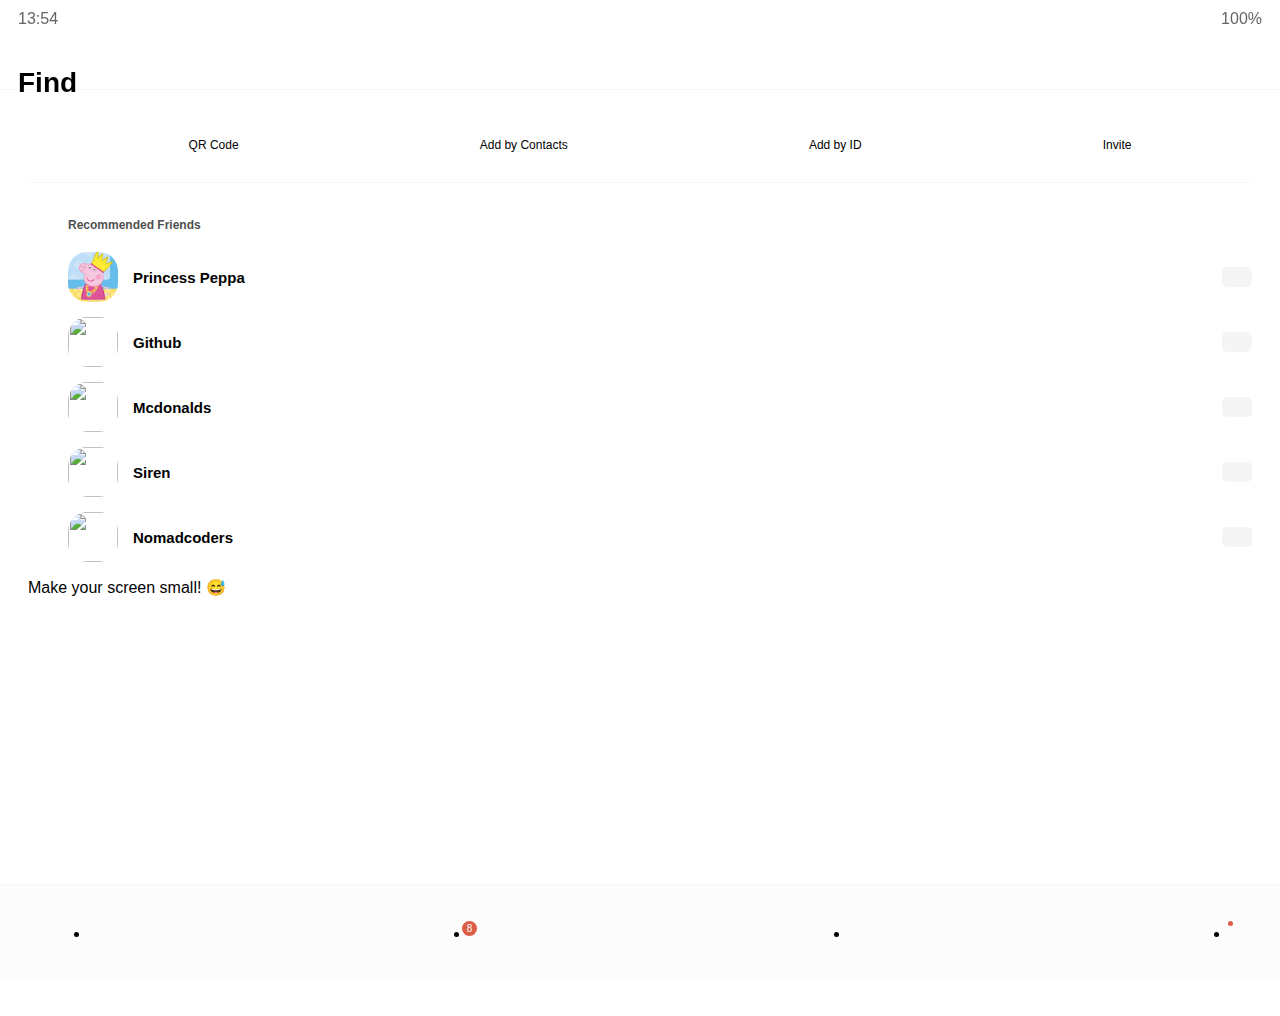
==== find.html @ 60de7a7b "final" ====
<!DOCTYPE html>
<html lang="en">
  <head>
    <meta charset="UTF-8" />
    <meta name="viewport" content="width=device-width, initial-scale=1.0" />
    <link
      rel="stylesheet"
      href="https://cdnjs.cloudflare.com/ajax/libs/font-awesome/5.9.0/css/all.min.css"
      integrity="sha256-UzFD2WYH2U1dQpKDjjZK72VtPeWP50NoJjd26rnAdUI="
      crossorigin="anonymous"
    />
    <link rel="stylesheet" href="css/styles.css" />
    <title>Find l Kakao clone</title>
  </head>
  <body>
    <div class="top">
        <div class="status-bar">
          <div class="status-bar__column">
            <span class="status-bar__clock">13:54</span>
          </div>
          <div class="status-bar__column">
            <i class="far fa-clock"></i>
            <i class="fas fa-volume-mute"></i>
            <i class="fas fa-wifi"></i>
            <span class="status-bar__battery-level">100%</span>
            <i class="i fas fa-battery-full"></i>
          </div>
        </div>
        <header class="header">
          <div class="header__header-column">
            <h1 class="header__title">Find</h1>
          </div>
          <div class="header__header-column">
            <span class="header__icon"> <i class="fas fa-search"></i></span>
            <span class="header__icon">
              <a href="settings.html">
              <i class="far fa-comment"></i>
              </a>
            </span>
            <span class="header__icon">
              <a href="settings.html"><i class="fas fa-cog"></i></a>
            </span>
          </div>
        </header>
    </div>
    <main class="find">
      <header class="find__header">
        <ul class="find__header-list">
          <il class="find__header-btn header-btn">
            <span class="header-btn__icon">
              <i class="fas fa-qrcode fa-2x"></i>
            </span>
            <span class="header-btn__title">
              QR Code
            </span>
          </il>
          <il class="find__header-btn header-btn">
            <span class="header-btn__icon">
              <i class="fas fa-user-plus fa-2x"></i>
            </span>
            <span class="header-btn__title">
              Add by Contacts
            </span>
          </il>
          <li class="find__header-btn header-btn">
          <span class="header-btn__icon">
            <i class="fas fa-passport fa-2x"></i>
          </span>
          <span class="header-btn__title">
            Add by ID
          </span>
        </il>
        <li class="find__header-btn header-btn">
          <span class="header-btn__icon">
            <i class="far fa-envelope fa-2x"></i>
          </span>
          <span class="header-btn__title">
           Invite
        </span>
        </li>
        </ul>
      </header>
      <ul class="find__recommended">
        <h5 class="find__title">
          Recommended Friends
        </h5>
        <li class="find__friend friend friend--lg">
          <div class="friend__column">
          <img src="images/princess.jpg" class="friend__avatar" />
          <div class="friend__content">
            <span class="friend__name">
              Princess Peppa
            </span>
          </div>
          </div>
          <div class="friend__column">
            <div class="friend__add-btn">
              <i class="fas fa-user-plus"></i>
            </div>
          </div>
        </li>
        <li class="find__friend friend friend--lg">
          <div class="friend__column">
          <img src="https://avatars0.githubusercontent.com/u/9919?s=280&v=4" class="friend__avatar" />
          <div class="friend__content">
            <span class="friend__name">
              Github
            </span>
          </div>
          </div>
          <div class="friend__column">
            <div class="friend__add-btn">
              <i class="fas fa-user-plus"></i>
            </div>
          </div>
        </li>
        <li class="find__friend friend friend--lg">
          <div class="friend__column">
          <img src="https://pbs.twimg.com/profile_images/1242415342317690881/mPtLhosj_400x400.jpg" class="friend__avatar" />
          <div class="friend__content">
            <span class="friend__name">
              Mcdonalds
            </span>
          </div>
          </div>
          <div class="friend__column">
            <div class="friend__add-btn">
              <i class="fas fa-user-plus"></i>
            </div>
          </div>
        </li>
        <li class="find__friend friend friend--lg">
          <div class="friend__column">
          <img src="https://upload.wikimedia.org/wikipedia/en/d/d3/Starbucks_Corporation_Logo_2011.svg" class="friend__avatar" />
          <div class="friend__content">
            <span class="friend__name">
              Siren
            </span>
          </div>
          </div>
          <div class="friend__column">
            <div class="friend__add-btn">
              <i class="fas fa-user-plus"></i>
            </div>
          </div>
        </li>
        <li class="find__friend friend friend--lg">
          <div class="friend__column">
          <img src="https://avatars0.githubusercontent.com/u/29245056?s=200&v=4" class="friend__avatar" />
          <div class="friend__content">
            <span class="friend__name">
              Nomadcoders
            </span>
          </div>
          </div>
          <div class="friend__column">
            <div class="friend__add-btn">
              <i class="fas fa-user-plus"></i>
            </div>
          </div>
        </li>
      </ul>
    </main>
    <nav class="nav">
      <ul class="nav__list">
        <!-- /*href는 하이퍼링크구나...*/ -->
        <li class="nav__list-item">
          <a href="friends.html" class="nav__list-link">
            <i class="far fa-user"></i>
          </a>
        </li>
        <li class="nav__list-item">
          <a href="index.html" class="nav__list-link">
            <div class="nav__badge">8</div>
            <i class="far fa-comment"></i
          ></a>
        </li>
        <li class="nav__list-item">
          <a href="find.html" class="nav__list-link">
            <i class="fas fa-search"></i>
          </a>
        </li>
        <li class="nav__list-item">
          <a href="more.html" class="nav__list-link">
            <div class="nav__badge-dot"></div>
            <i class="fas fa-ellipsis-h"></i>
          </a>
        </li>
      </ul>
    </nav>
    <div class="bigScreen">
      <span class="bigScreen__text">Make your screen small! 😅</span>
    </div>
  </body>
</html>
---- css/styles.css ----
@import "reset.css";
@import url("https://fonts.googleapis.com/css2?family=Noto+Sans+KR:wght@400;300;700&display=swap");
@import "status-bar.css";
@import "header.css";
@import "nav-bar.css";
@import "friend.css";
@import "friends.css";
@import "find.css";
@import "find.css";
@import "more.css";
@import "settings.css";
@import "chat.css";
@import "mobile.css";

* {
  box-sizing: border-box;
}

body {
  background-color: white;
  padding: 10px 20px;
  color: #020202;
  font-family: "Open Sans", -apple-system, BlinkMacSystemFont, "Segoe UI",
    Roboto, Oxygen, Ubuntu, Cantarell, "Open Sans", "Helvetica Neue", sans-serif;
  min-height: 1000px;
}

.top {
  position: fixed;
  width: 100%;
  height: 90px;
  padding: 10px 18px;
  background-color: white;
  left: 0px;
  top: 0px;
  border-bottom: 1px solid #f7f7f7;
  z-index: 3;
}

a {
  color: inherit;
  text-decoration: none;
}

@keyframes fadeIn {
  from {
    opacity: 0;
    transform: translateY(50px);
  }
  to {
    opacity: 1;
    transform: none;
  }
}

/*이 애니메이션을 main에 뿌렷*/

main {
  margin-top: 100px;
  animation: fadeIn 0.5s ease-in-out;
}
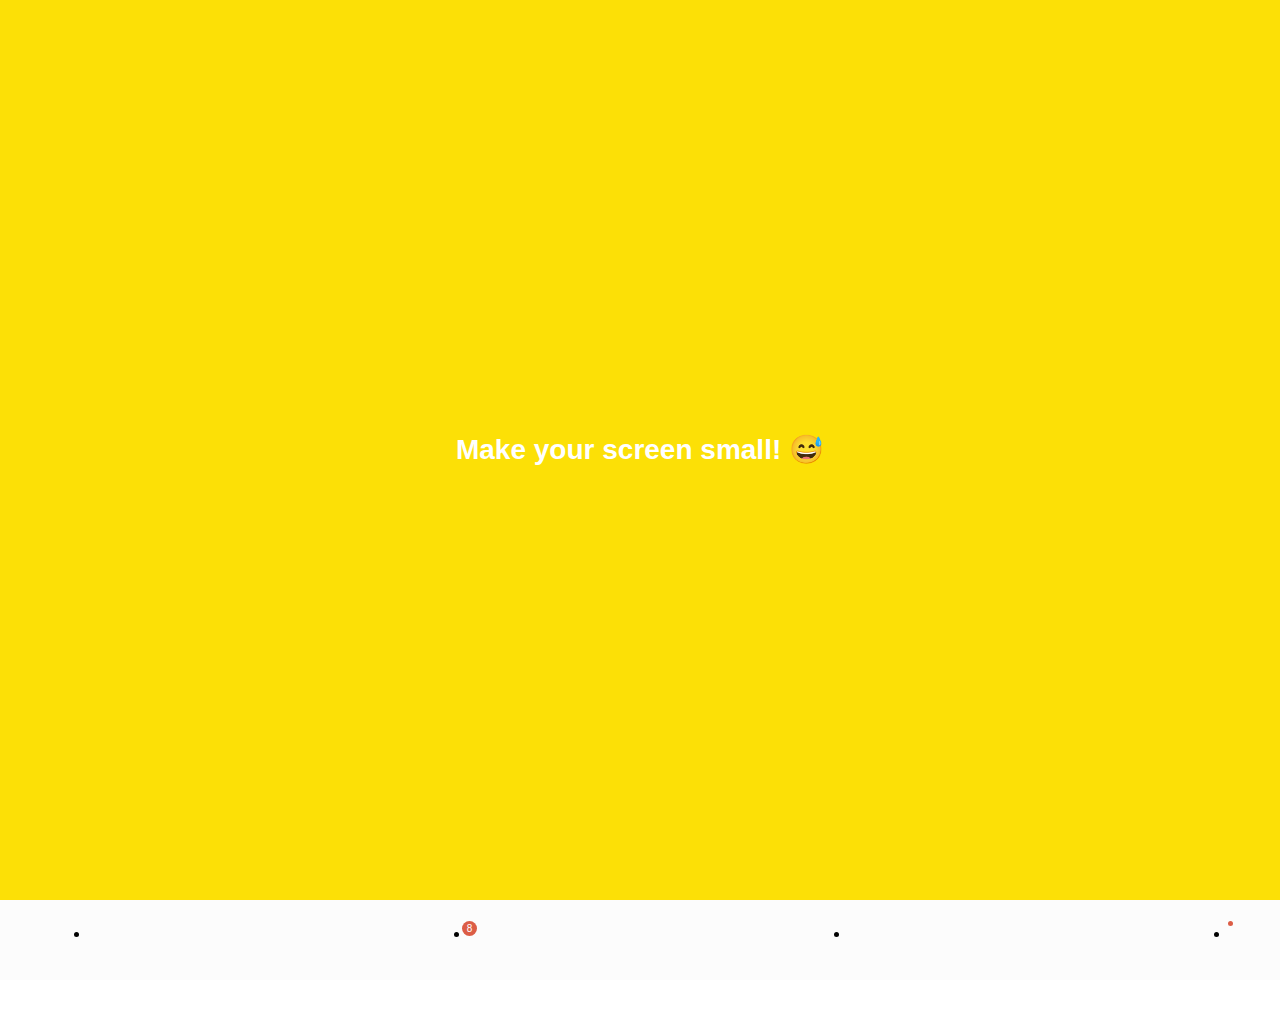
==== commit 04586357: "Merge branch 'dev_2'" ====
--- a/find.html
+++ b/find.html
@@ -163,7 +163,6 @@
     </main>
     <nav class="nav">
       <ul class="nav__list">
-        <!-- /*href는 하이퍼링크구나...*/ -->
         <li class="nav__list-item">
           <a href="friends.html" class="nav__list-link">
             <i class="far fa-user"></i>
--- a/css/styles.css
+++ b/css/styles.css
@@ -53,8 +53,6 @@
   }
 }
 
-/*이 애니메이션을 main에 뿌렷*/
-
 main {
   margin-top: 100px;
   animation: fadeIn 0.5s ease-in-out;
